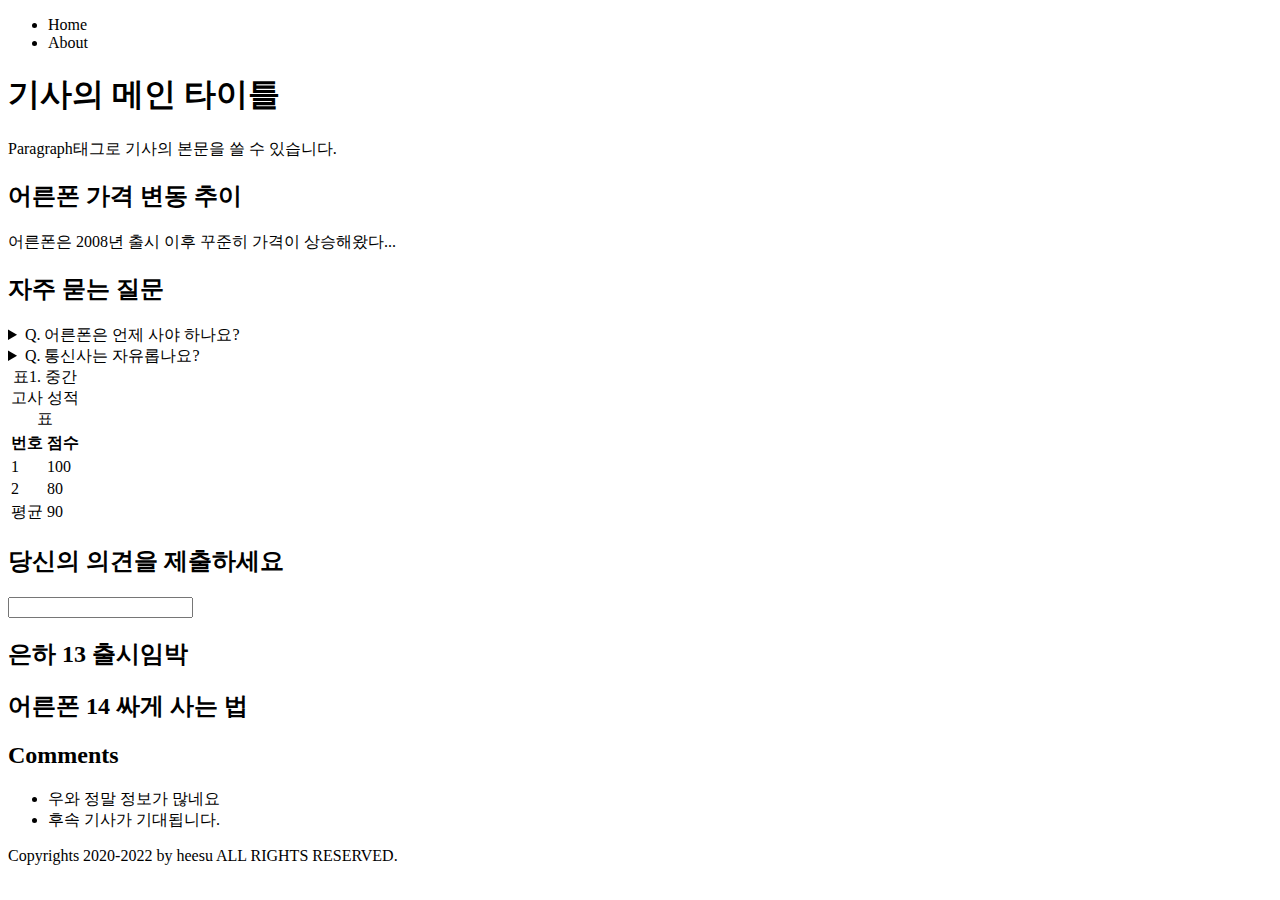
==== symantic.html @ 387bdfa6 "4번째 실습" ====
<!DOCTYPE html>
<html>
  <head>
    <meta charset="utf-8">
    <title>나의 첫 Symantic 페이지</title>
    <meta name="viewport" content="width=device-width, initial scale=1.0">
    <meta name="title" content="나의 첫 Symantic 페이지">
    <meta property="of:title" content="나의 첫 Symantic 페이지">
  </head>
  <body>
    <header>
      <!-- logo, nav, search -->
      <nav id="main menu">
        <ul>
          <li>Home</li>
          <li>About</li>
        </ul>
      </nav>
    </header>
    <main>
      <section>
    <h1>기사의 메인 타이틀</h1>
    <p>Paragraph태그로 기사의 본문을 쓸 수 있습니다.</p>
    </section>
    <section>
      <h2>어른폰 가격 변동 추이</h2>
      <p>어른폰은 2008년 출시 이후 꾸준히 가격이 상승해왔다...</p>
    </section>
      <section class="FAQ">
        <h2>자주 묻는 질문</h2>
        <details>
          <summary>Q. 어른폰은 언제 사야 하나요?</summary>
          <span>A. 당장이요</span>
        </details>
        <details>
          <summary>Q. 통신사는 자유롭나요?</summary>
          <span>A. 넵</span>
        </details>
      </section>
      <table>
        <caption>표1. 중간고사 성적표</caption>
        <thead>
          <tr>
            <th>번호</th>
            <th>점수</th>
          </tr>
        </thead>
        <tbody>
          <tr>
            <td>1</td>
            <td>100</td>
          </tr>
          <tr>
            <td>2</td>
            <td>80</td>
          </tr>
        </tbody>
        <tfoot>
          <tr>
            <td>평균</td>
            <td>90</td>
          </tr>
        </tfoot>
      </table>
      </main>
    <article>
      <h2>당신의 의견을 제출하세요</h2>
      <form action="#" method="post">
        <input type="text" id="opinion" name="opinion"
      </form>
    </article>
    <article id="featured-posts">
      <article class="featured-post">
        <h2>은하 13 출시임박</h2>
    </article>
      <article class="featured-post">
        <h2>어른폰 14 싸게 사는 법</h2>
      </article>
    </article>
      <aside>
        <h2>Comments</h2>
        <ul>
          <li>우와 정말 정보가 많네요</li>
          <li>후속 기사가 기대됩니다.</li>
        </ul>
      </aside>
      <footer>
        <span>Copyrights 2020-2022 by heesu ALL RIGHTS RESERVED.</span>
      </footer>
  </body>
</html>
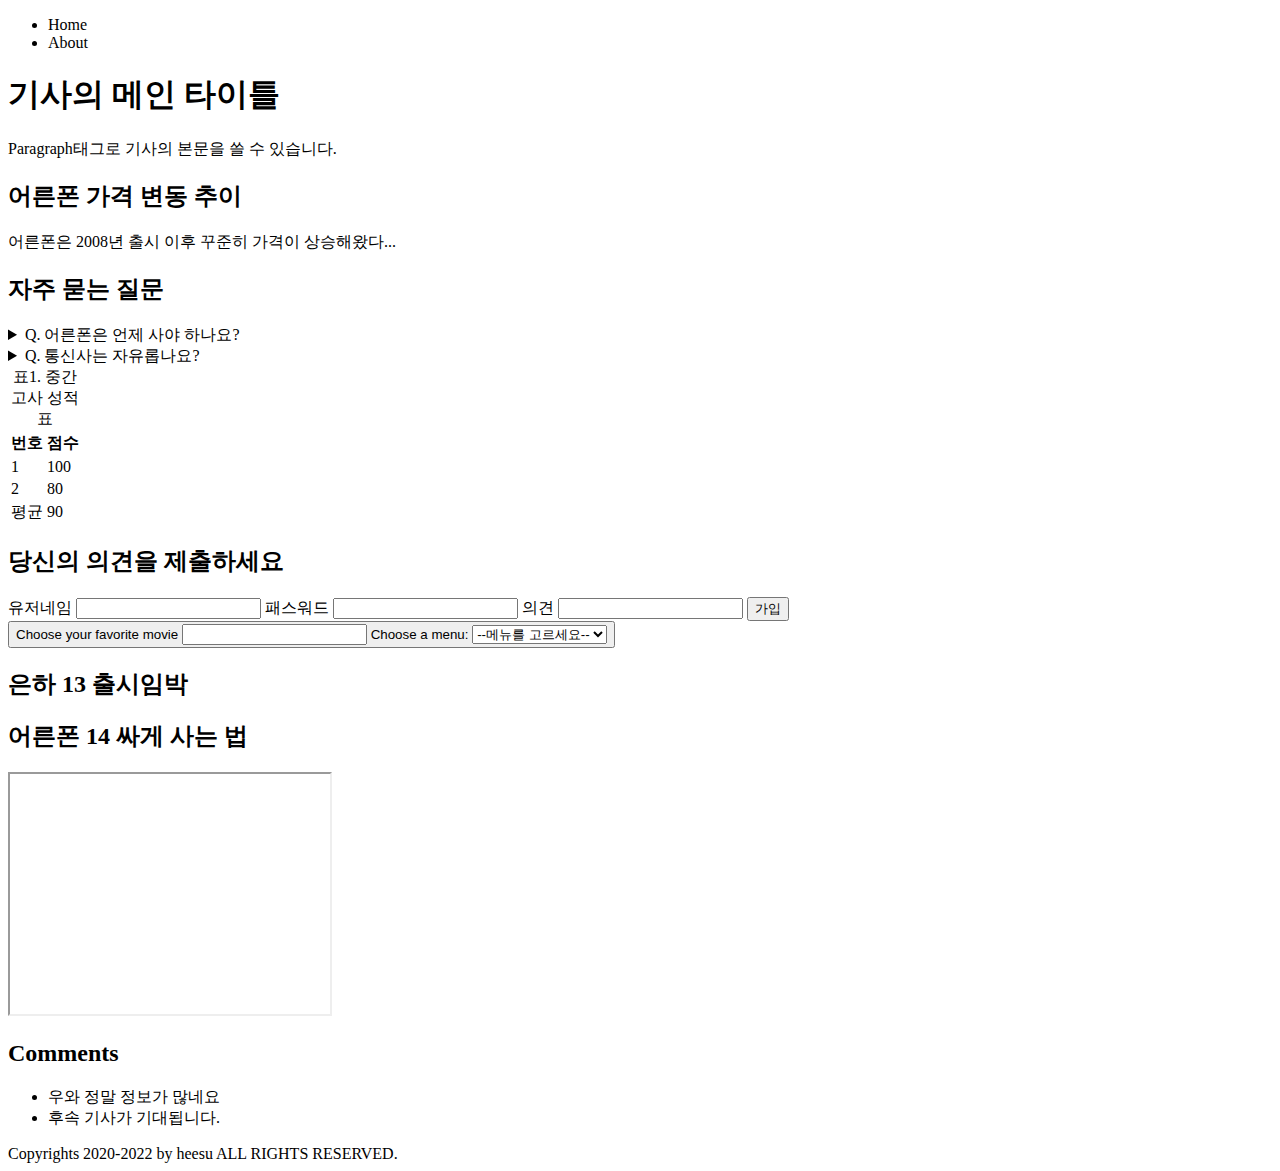
==== commit 400fae83: "10-29" ====
--- a/symantic.html
+++ b/symantic.html
@@ -66,7 +66,28 @@
     <article>
       <h2>당신의 의견을 제출하세요</h2>
       <form action="#" method="post">
-        <input type="text" id="opinion" name="opinion"
+        <label for="u-name">유저네임</label>
+        <input type="text" id="uname" name="uname">
+        <label for="u-pw">패스워드</label>
+        <input type="password" id="u-pw" name="u-pw">
+        <span>의견</span>
+        <input type="text" id="opinion" name="opinion">
+        <button type="submit">가입</button>
+        <button type="reset"취소</button>
+        <label for="user-movie">Choose your favorite movie</label>
+        <input list="movies" id="user-movie" name="movie">
+        <datalist id="movies">
+        <option value="Dune"></option>
+        <option value="Arrival"></option>
+        <option value="Blade Runner 2049"></option>
+        </datalist>
+        <label for="coffee-menu">Choose a menu:</label>
+        <select name="coffee" id="coffee-menu" /requird>
+        <option value="">--메뉴를 고르세요--</option>
+        <option value="americano">아메리카노</option>
+        <option value="latte">카페라떼</option>
+        <option value="mocha">카페모카</option>
+        </select>
       </form>
     </article>
     <article id="featured-posts">
@@ -76,6 +97,8 @@
       <article class="featured-post">
         <h2>어른폰 14 싸게 사는 법</h2>
       </article>
+      <p><iframe src="https://www.google.com/" id="google-home" name="google-home" frameborder="1" width="320" height="240" scrolling="auto" title="구글 웹사이트">프레임이 지원되지 않는 환경입니다.
+<a href="https://www.google.com/">https://www.google.com/</a> 페이지를 방문하여 주세요.</iframe></p>
     </article>
       <aside>
         <h2>Comments</h2>
@@ -88,4 +111,4 @@
         <span>Copyrights 2020-2022 by heesu ALL RIGHTS RESERVED.</span>
       </footer>
   </body>
-</html>+</html>
